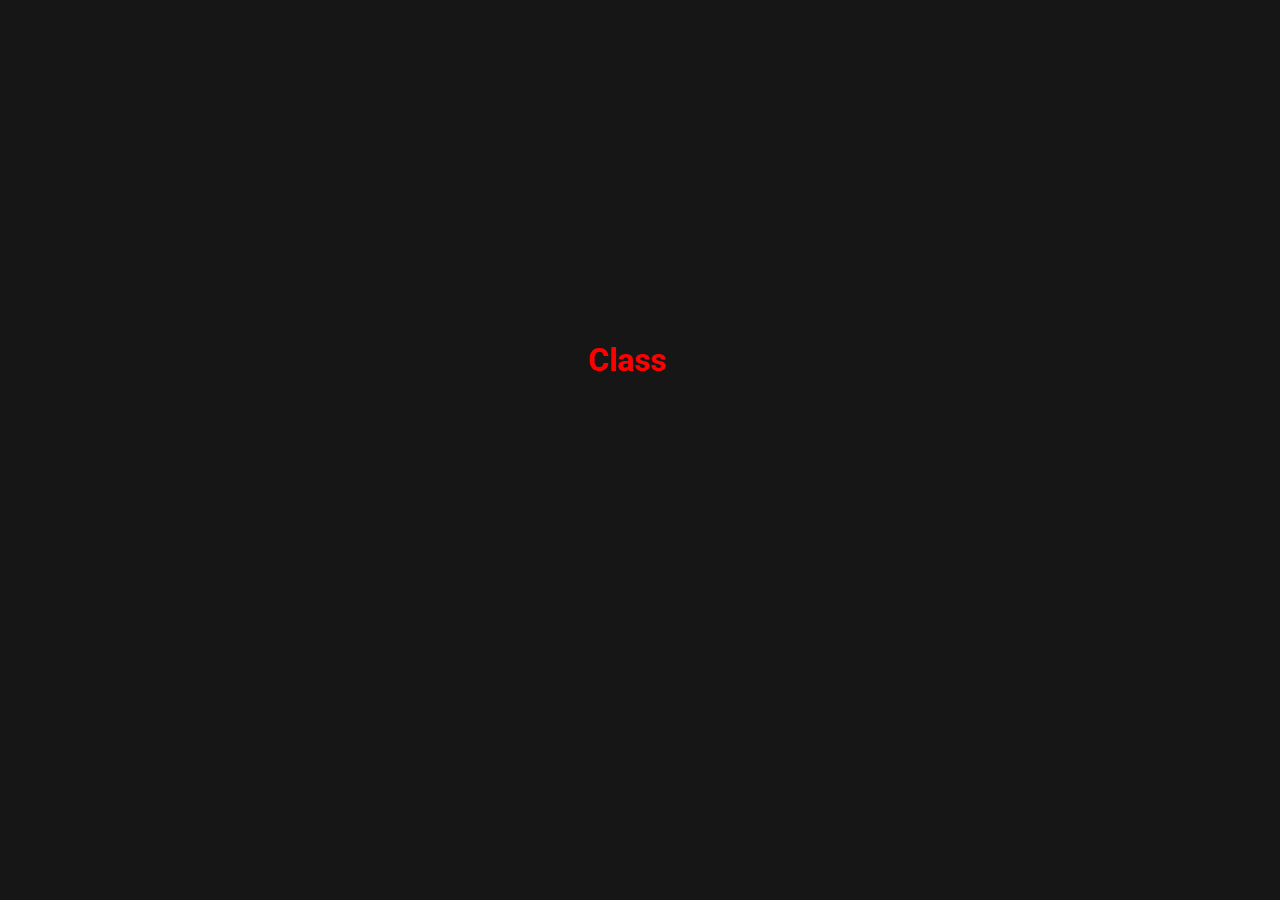
==== main/index.html @ fb6fd1c4 "update 6.0" ====
<!DOCTYPE html>
<html lang="en">
<head>
    <meta charset="UTF-8">
    <meta http-equiv="X-UA-Compatible" content="IE=edge">
    <meta name="viewport" content="width=device-width, initial-scale=1.0">
    <title>Intro (In Progress)</title>
    <link rel="stylesheet" href="style.css">
    <script src="https://cdn.jsdelivr.net/npm/gsap@3.12/dist/gsap.min.js"></script>
    <script src="App.js" defer></script>
</head>
<body>
    <div class="intro">
        <h1 class="logo-header">
            <span class="logo">Class</span><span class="logo">9.</span>
        </h1>
    </div>
    <script type="text/javascript">
        setTimeout(() => {
            location.replace("/pages/index.html")
        },2500)
    </script>
</body>
</html>
---- main/style.css ----
@import url('https://fonts.googleapis.com/css2?family=Playfair+Display:ital,wght@0,400;0,500;0,600;0,700;0,800;0,900;1,400;1,500;1,600;1,700;1,800;1,900&family=Roboto:ital,wght@0,100;0,300;0,400;0,500;0,700;0,900;1,100;1,300;1,400;1,500;1,700;1,900&display=swap');
*{
    margin: 0;
    padding: 0;
    box-sizing: border-box;
    font-family: 'Roboto', sans-serif;
}
header{
    position: relative;
    left: 0;
    top: 0;
    width: 1005px;
    height: 80px;
}
header h4{
    position: relative;
    left: 10%;
    bottom: 1rem;
    font-size: 1.6rem;
}
.intro{
    position: fixed;
    z-index: 1;
    left: 0;
    top: 0;
    width: 100%;
    height: 100vh;
    background-color: #161616;
    transition: 1s;
}

.logo-header{
    position: absolute;
    top: 40%;
    left: 50%;
    transform: translate(-50%, -50%);
    color: #ff0000;
}

span{
    position: relative;
    display: inline-block;
    bottom: -20px;
    opacity: 0;
}
.logo.active{
    bottom: 0;
    opacity: 1;
    transition: ease-in-out 0.5s;
}

.logo.fade{
    bottom: 150px;
    opacity: 0;
    transition: ease-in-out 0.5s
}
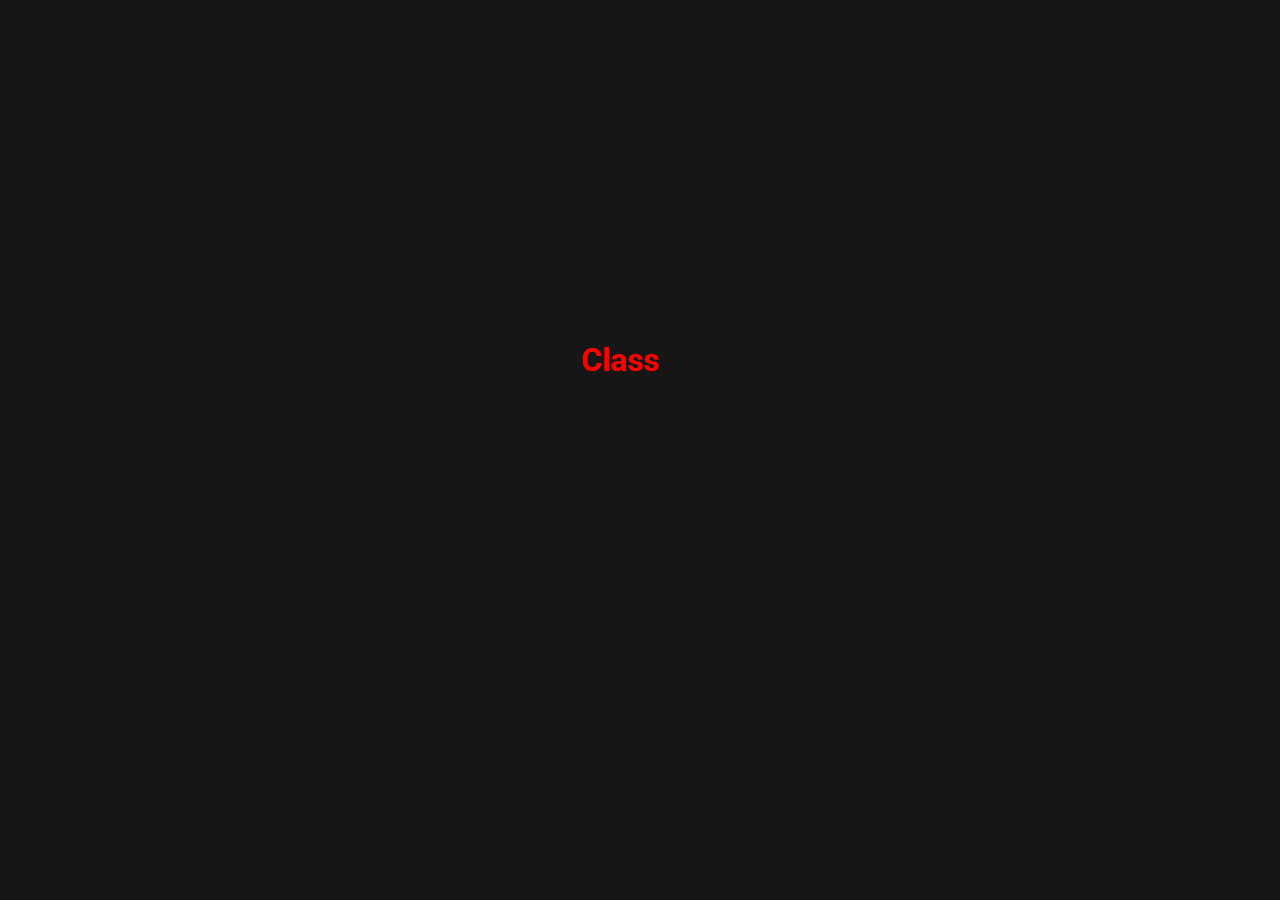
==== commit ac97b472: "update 8.5" ====
--- a/main/index.html
+++ b/main/index.html
@@ -4,7 +4,7 @@
     <meta charset="UTF-8">
     <meta http-equiv="X-UA-Compatible" content="IE=edge">
     <meta name="viewport" content="width=device-width, initial-scale=1.0">
-    <title>Intro (In Progress)</title>
+    <title>Welcome!!!</title>
     <link rel="stylesheet" href="style.css">
     <script src="https://cdn.jsdelivr.net/npm/gsap@3.12/dist/gsap.min.js"></script>
     <script src="App.js" defer></script>
@@ -12,12 +12,12 @@
 <body>
     <div class="intro">
         <h1 class="logo-header">
-            <span class="logo">Class</span><span class="logo">9.</span>
+            <span class="logo">Class</span><span class="logo">9A</span>
         </h1>
     </div>
     <script type="text/javascript">
         setTimeout(() => {
-            location.replace("/pages/index.html")
+            location.replace("/class9a/pages/index.html")
         },2500)
     </script>
 </body>
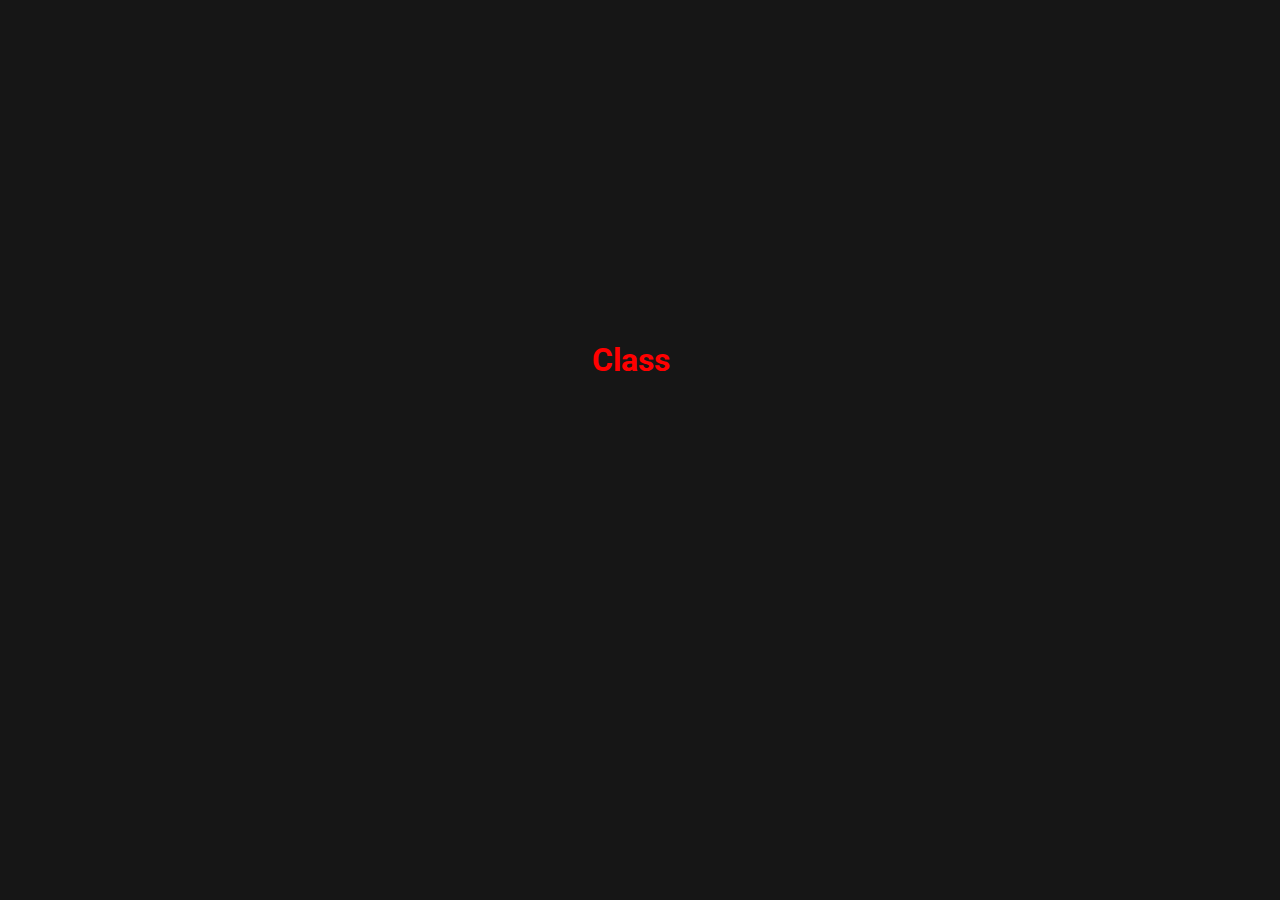
==== commit 57e373e9: "update 8.7" ====
--- a/main/index.html
+++ b/main/index.html
@@ -12,12 +12,12 @@
 <body>
     <div class="intro">
         <h1 class="logo-header">
-            <span class="logo">Class</span><span class="logo">9A</span>
+            <span class="logo">Class</span><span class="logo">9</span>
         </h1>
     </div>
     <script type="text/javascript">
         setTimeout(() => {
-            location.replace("/class9a/pages/index.html")
+            location.replace("../pages/index.html")
         },2500)
     </script>
 </body>
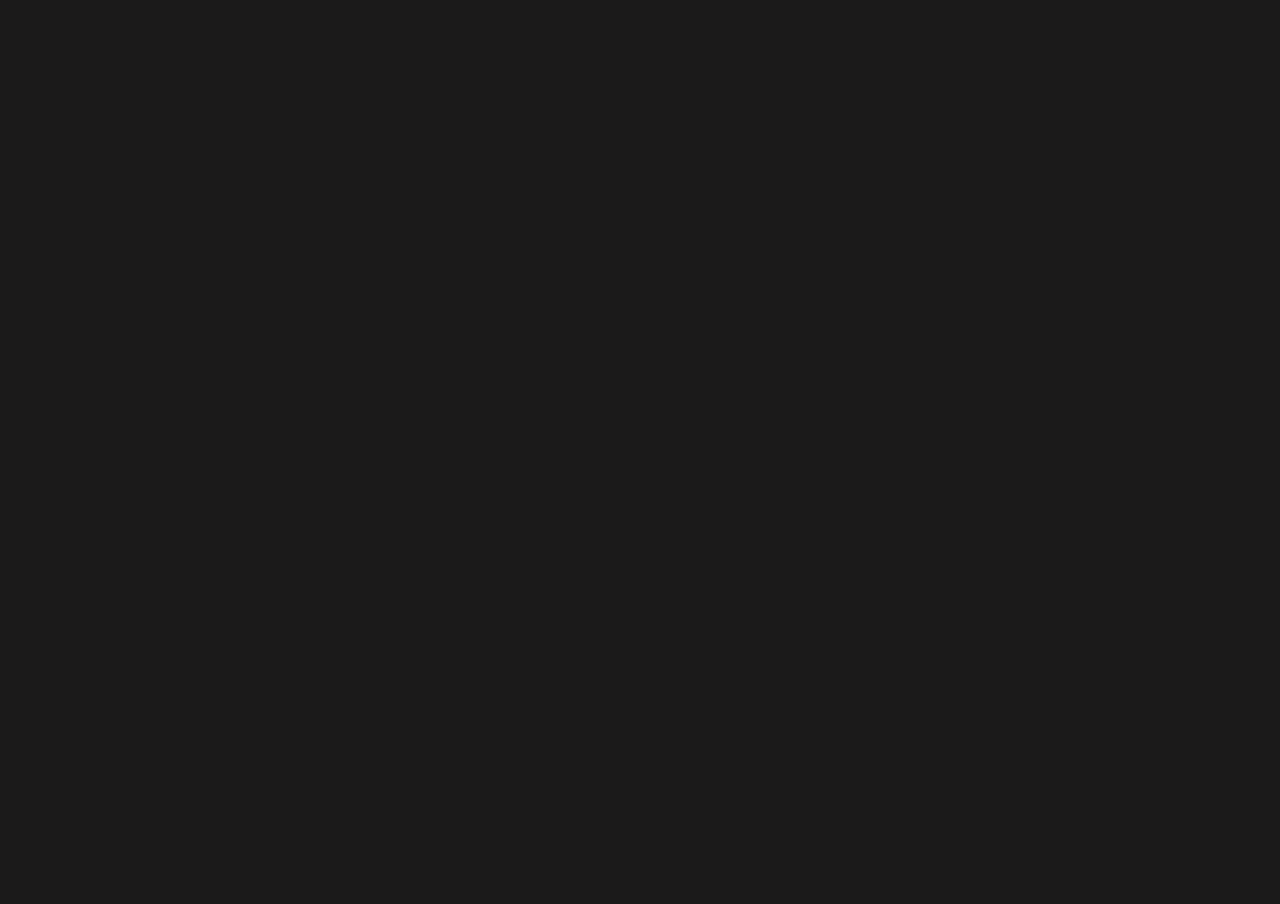
==== commit de88069c: "17 AGUSTUS UPDATE 20" ====
--- a/main/index.html
+++ b/main/index.html
@@ -9,8 +9,14 @@
     <script src="https://cdn.jsdelivr.net/npm/gsap@3.12/dist/gsap.min.js"></script>
     <script src="App.js" defer></script>
 </head>
-<body>
-    <div class="intro">
+<body >
+    <section>
+        <video autoplay muted>
+            <source src="/video/DIRGAHAYU.mp4">
+        </video>
+    </section>
+    
+    <div class="intro" style="display: none;">
         <h1 class="logo-header">
             <span class="logo">Class</span><span class="logo">9</span>
         </h1>
@@ -20,5 +26,10 @@
             location.replace("../pages/index.html")
         },2500)
     </script>
+    <script src="/global/js/contextMenu.js" type="module"></script>
+    
+    <style>
+        
+    </style>
 </body>
 </html>--- a/main/style.css
+++ b/main/style.css
@@ -4,6 +4,13 @@
     padding: 0;
     box-sizing: border-box;
     font-family: 'Roboto', sans-serif;
+    -webkit-touch-callout: none;
+    -webkit-user-select: none;
+    -khtml-user-select: none;
+    -moz-user-select: none;
+    -ms-user-select: none;
+    user-select: none;
+    -webkit-user-drag: none;
 }
 header{
     position: relative;
@@ -53,4 +60,22 @@
     bottom: 150px;
     opacity: 0;
     transition: ease-in-out 0.5s
+}
+section{
+    background-color: #1B1A1A;
+}
+video{
+    padding: 130px 0 50px;
+    width: 100%;
+    background-size: cover;
+    background-position: center center;
+    background-repeat: no-repeat;
+    height: 100vh;
+    position: relative;
+    z-index: 1;
+}
+@media (max-width : 360px){
+    section video{
+        background: url(/video/DIRGAHAYU\ REPUBLIK\ INDONESIA.mp4);
+    }
 }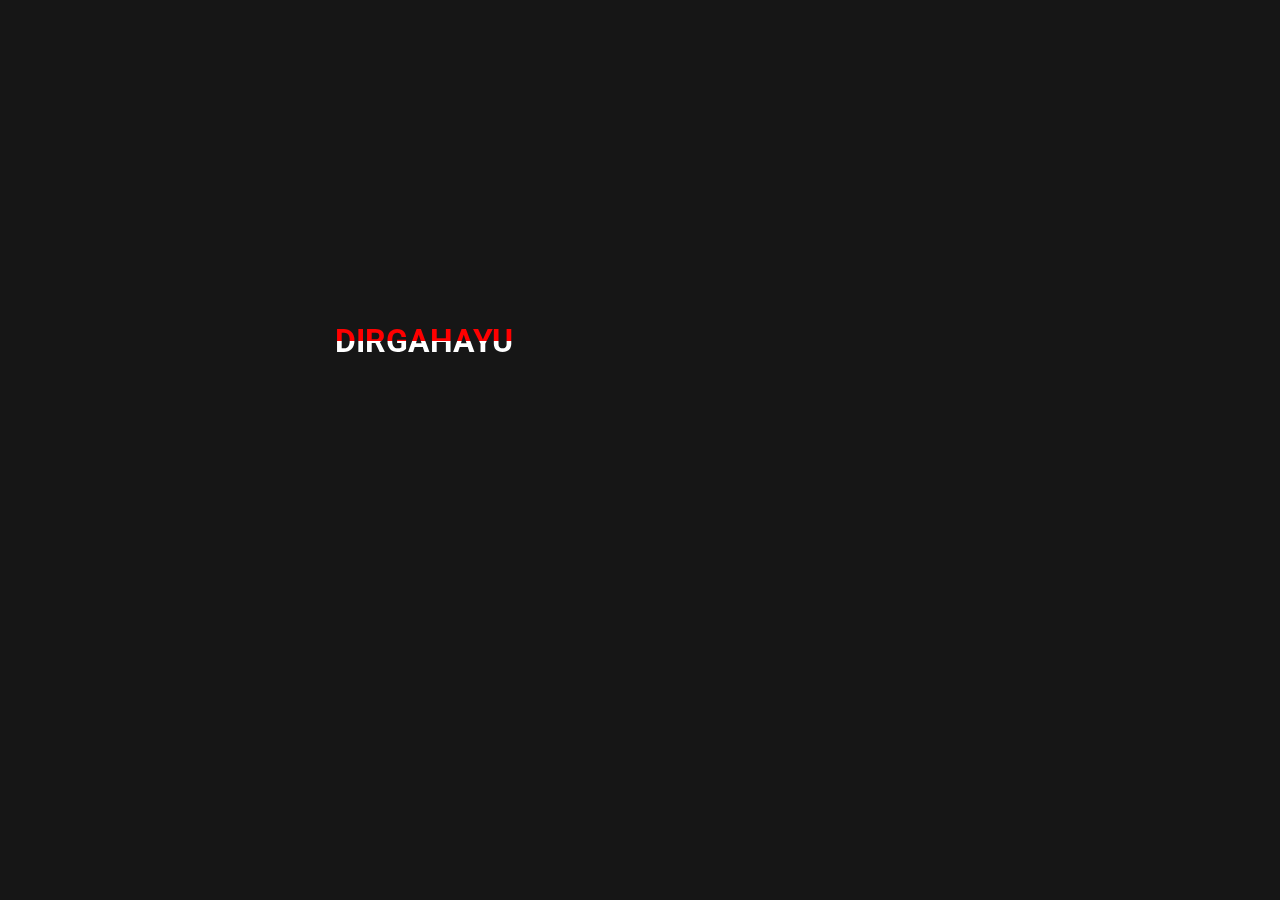
==== commit ade18967: "21" ====
--- a/main/index.html
+++ b/main/index.html
@@ -9,22 +9,17 @@
     <script src="https://cdn.jsdelivr.net/npm/gsap@3.12/dist/gsap.min.js"></script>
     <script src="App.js" defer></script>
 </head>
-<body >
-    <section>
-        <video autoplay muted>
-            <source src="/video/DIRGAHAYU.mp4">
-        </video>
-    </section>
-    
-    <div class="intro" style="display: none;">
+<body>
+    <div class="intro">
         <h1 class="logo-header">
-            <span class="logo">Class</span><span class="logo">9</span>
+            <span class="logo">DIRGAHAYU</span> <span class="logo">REPUBLIK</span> <span class="logo">INDONESIA</span><span class="logo">KE - 78</span><br>
+            <span class="classLogo" style="display: none;">Class</span><span class="classLogo">9</span>
         </h1>
     </div>
     <script type="text/javascript">
         setTimeout(() => {
             location.replace("../pages/index.html")
-        },2500)
+        },3000)
     </script>
     <script src="/global/js/contextMenu.js" type="module"></script>
     
--- a/main/style.css
+++ b/main/style.css
@@ -11,6 +11,7 @@
     -ms-user-select: none;
     user-select: none;
     -webkit-user-drag: none;
+    background-color: #161616;
 }
 header{
     position: relative;
@@ -43,12 +44,14 @@
     transform: translate(-50%, -50%);
     color: #ff0000;
 }
-
 span{
     position: relative;
     display: inline-block;
     bottom: -20px;
     opacity: 0;
+    background: linear-gradient(to top, #ffffff 50%, #ff0000 50%);
+    -webkit-background-clip: text;
+    -webkit-text-fill-color: transparent;
 }
 .logo.active{
     bottom: 0;
@@ -61,21 +64,18 @@
     opacity: 0;
     transition: ease-in-out 0.5s
 }
-section{
-    background-color: #1B1A1A;
+
+.classLogo.active{
+    bottom: 0;
+    opacity: 1;
+    transition: ease-in-out 0.5s;
 }
-video{
-    padding: 130px 0 50px;
-    width: 100%;
-    background-size: cover;
-    background-position: center center;
-    background-repeat: no-repeat;
-    height: 100vh;
-    position: relative;
-    z-index: 1;
+
+.classLogo.fade{
+    bottom: 150px;
+    opacity: 0;
+    transition: ease-in-out 0.5s
 }
-@media (max-width : 360px){
-    section video{
-        background: url(/video/DIRGAHAYU\ REPUBLIK\ INDONESIA.mp4);
-    }
+.classLogo{
+    text-align: center;
 }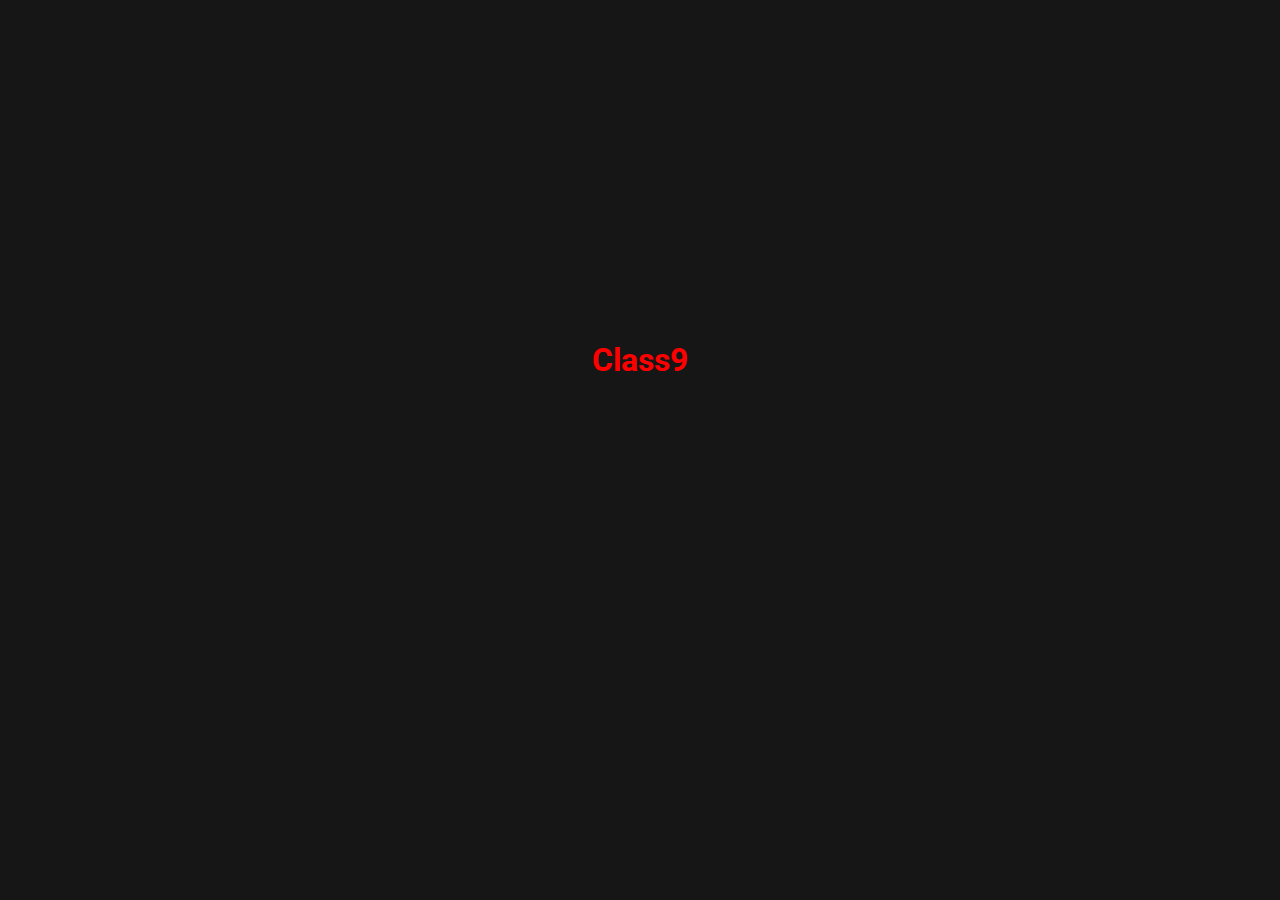
==== commit 2b480434: "end (HUT RI - 78)" ====
--- a/main/index.html
+++ b/main/index.html
@@ -12,19 +12,20 @@
 <body>
     <div class="intro">
         <h1 class="logo-header">
-            <span class="logo">DIRGAHAYU</span> <span class="logo">REPUBLIK</span> <span class="logo">INDONESIA</span><span class="logo">KE - 78</span><br>
-            <span class="classLogo" style="display: none;">Class</span><span class="classLogo">9</span>
+            <span class="classLogo">Class</span><span class="classLogo">9</span>
         </h1>
     </div>
     <script type="text/javascript">
         setTimeout(() => {
             location.replace("../pages/index.html")
-        },3000)
+        },2500)
     </script>
     <script src="/global/js/contextMenu.js" type="module"></script>
     
     <style>
         
     </style>
+
+    <p></p>
 </body>
 </html>--- a/main/style.css
+++ b/main/style.css
@@ -44,7 +44,7 @@
     transform: translate(-50%, -50%);
     color: #ff0000;
 }
-span{
+/* span{
     position: relative;
     display: inline-block;
     bottom: -20px;
@@ -52,7 +52,7 @@
     background: linear-gradient(to top, #ffffff 50%, #ff0000 50%);
     -webkit-background-clip: text;
     -webkit-text-fill-color: transparent;
-}
+} */
 .logo.active{
     bottom: 0;
     opacity: 1;
@@ -78,4 +78,7 @@
 }
 .classLogo{
     text-align: center;
+}
+.none{
+    display: none;
 }